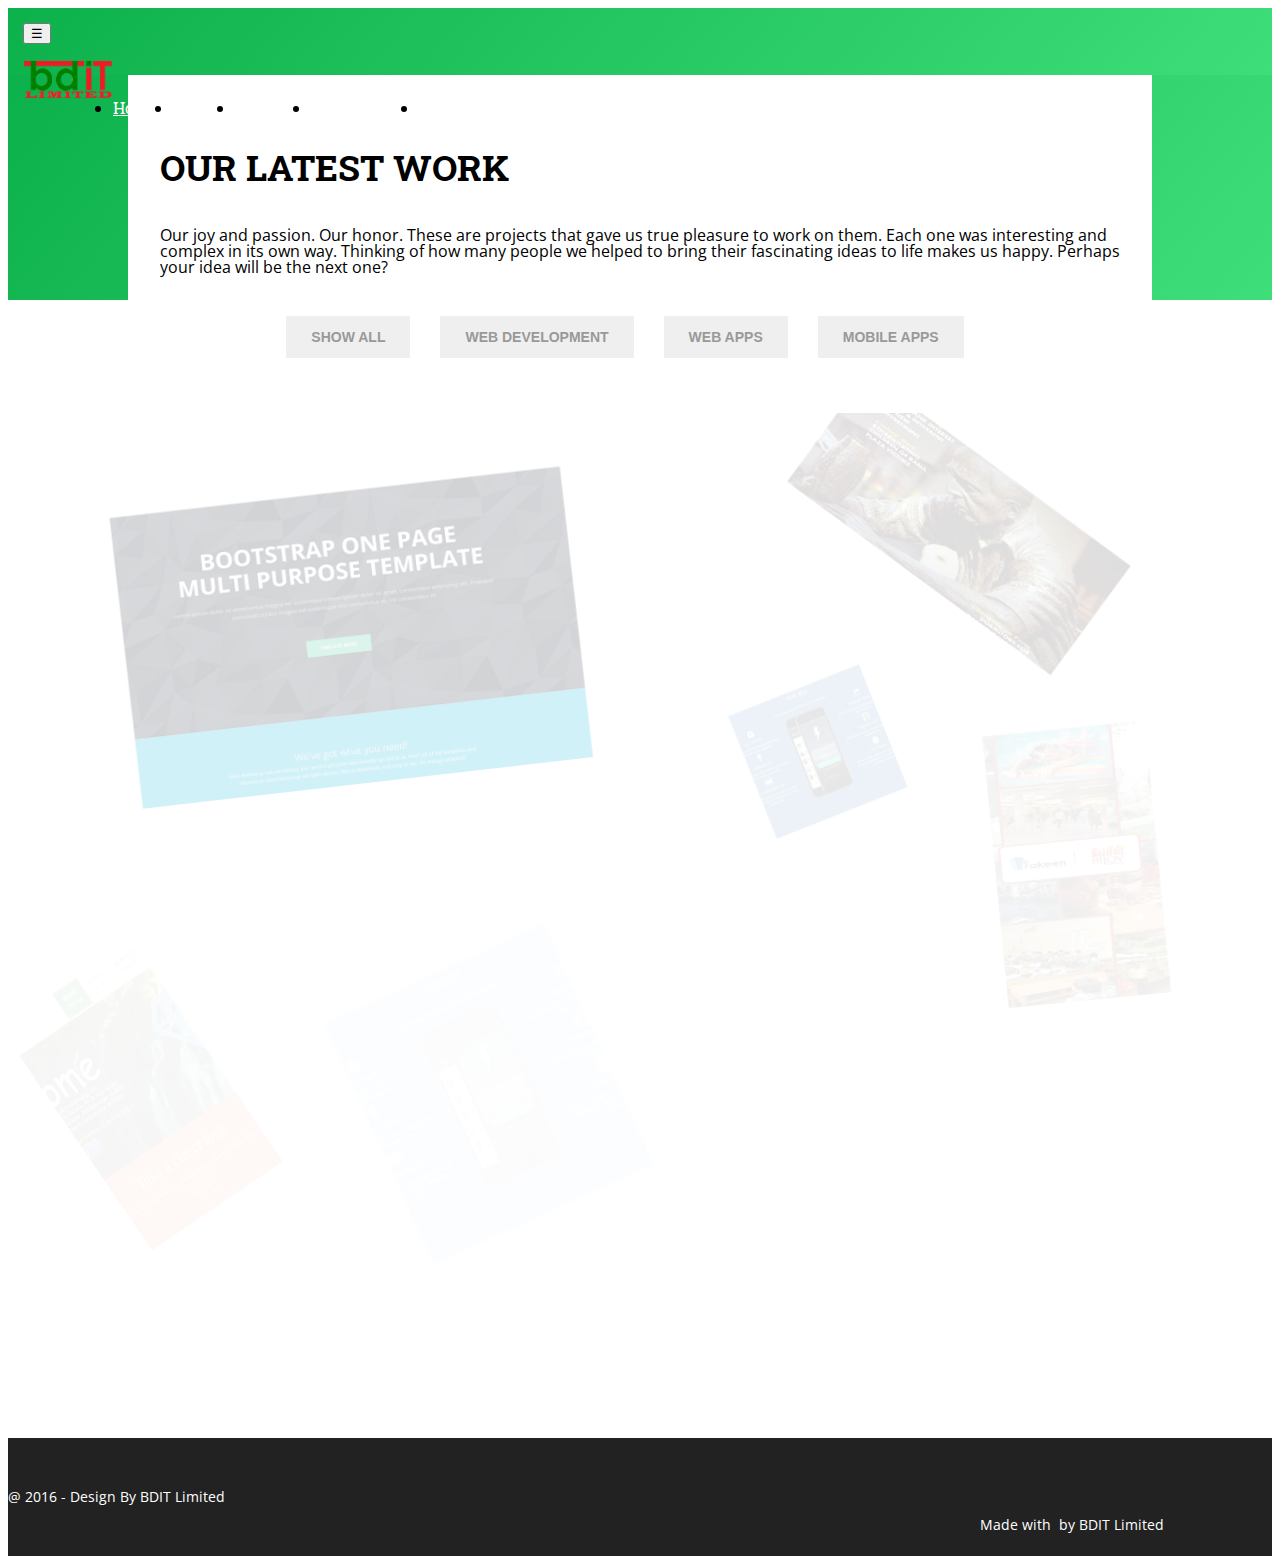
==== projects.html @ 8683158e "created project page & modified home page" ====
<!DOCTYPE html>
<!-- HTML5 Hello world by kirupa - http://www.kirupa.com/html5/getting_your_feet_wet_html5_pg1.htm -->
<html lang="en-us">

<head>
    <meta charset="utf-8">
    <meta http-equiv="X-UA-Compatible" content="IE=edge">
    <meta name="viewport" content="width=device-width, initial-scale=1">
    <meta name='keywords' content='BDIT'>
    <meta name='author' content='BDIT, bditlimited@gmail.com'>
    <meta name='designer' content='BDIT Limited'>
    <meta name='coverage' content='Worldwide'>
    <meta name='distribution' content='Global'>
      <!-- Search engines -->
    <meta name="description" content="With a passionate vision like no other agencies, BDIT is your trusted growth partner in digital  industry!">
    <!-- Google Plus -->
    <!-- Update your html tag to include the itemscope and itemtype attributes. -->
    <!-- html itemscope itemtype="http://schema.org/{CONTENT_TYPE}" -->
    <meta itemprop="name" content="BDIT">
    <meta itemprop="description" content="Bangladesh Information Technology Limited">
    <meta itemprop="image" content="img/logo.png">
    <!-- Twitter -->
    <meta name="twitter:card" content="Bangladesh Information Technology Limited">
    <meta name="twitter:site" content="@HSumrat">
    <meta name="twitter:title" content="BDIT">
    <meta name="twitter:description" content="Bangladesh Information Technology Limited">
    <meta name="twitter:creator" content="@HSumrat">
    <meta name="twitter:image:src" content="img/logo.png">
    <meta name="twitter:player" content="">
    <!-- Open Graph General (Facebook & Pinterest) -->
    <meta property="og:url" content="">
    <meta property="og:title" content="BDIT">
    <meta property="og:description" content="Bangladesh Information Technology Limited">
    <meta property="og:site_name" content="">
    <meta property="og:image" content="img/BDIT.png">
    <meta property="fb:admins" content="">
    <meta property="fb:app_id" content="599581040221539">
    <meta property="og:type" content="">
    <meta property="og:locale" content="">
    <meta property="og:audio" content="">
    <meta property="og:video" content="">
    <!-- Open Graph Article (Facebook & Pinterest) -->
    <meta property="article:author" content="">
    <meta property="article:section" content="">
    <meta property="article:tag" content="">
    <meta property="article:published_time" content="">
    <meta property="article:modified_time" content="">
    <meta property="article:expiration_time" content="">
    <link rel="apple-touch-icon" href="brand logo.png">

<title>BDIT</title>
<link rel="stylesheet" href="https://maxcdn.bootstrapcdn.com/bootstrap/4.0.0-alpha.2/css/bootstrap.min.css" integrity="sha384-y3tfxAZXuh4HwSYylfB+J125MxIs6mR5FOHamPBG064zB+AFeWH94NdvaCBm8qnd" crossorigin="anonymous">
<link href="https://maxcdn.bootstrapcdn.com/font-awesome/4.6.3/css/font-awesome.min.css" rel="stylesheet" integrity="sha384-T8Gy5hrqNKT+hzMclPo118YTQO6cYprQmhrYwIiQ/3axmI1hQomh7Ud2hPOy8SP1" crossorigin="anonymous">
<link rel="stylesheet" href="css/settings.css" type="text/css" />
<link rel="stylesheet" href="css/style.css" type="text/css" />
</head>

<body>
	<div class="body-container">
	    <nav class="navbar navbar-bdit" role="navigation" style="padding: 15px;">
          <button class="navbar-toggler hidden-sm-up" type="button" data-toggle="collapse" data-target="#collapsing-navbar">
            &#9776;
          </button>
          <div class="container collapse navbar-toggleable-xs" id="collapsing-navbar">
            <a class="navbar-brand" href="index.html"><img src="img/BDIT.png" width="90"></img></a>
            <ul class="nav navbar-nav pull-right">
              <li class="nav-item">
                <a href="index.html" class="nav-link">Home</a>
              </li>
              <li class="nav-item">
                <a href="index.html#about" class="nav-link">About</a>
              </li>
              <li class="nav-item">
                <a href="#" class="nav-link">Projects</a>
              </li>
              <li class="nav-item">
                <a href="#achivement" class="nav-link">Achivement</a>
              </li>
              <li class="nav-item">
                <a href="#contact" class="nav-link">Contact Us</a>
              </li>
            </ul>
          </div>
        </nav>
        
        <!-- Works -->
        <section id="works">
        <div class="container-fluid" style="padding: 0;">
          <div class="row">
            <div class="col-lg-12 col-md-12 col-sm-12">
              <div class="project-header">
                <div class="project-header-body">
                  <h1>OUR LATEST WORK</h1>
                  <p>Our joy and passion. Our honor. These are projects that gave us true pleasure to work on them. Each one was interesting and complex in its own way. Thinking of how many people we helped to bring their fascinating ideas to life makes us happy.
                  Perhaps your idea will be the next one?
                  </p>
                </div>
              </div>
              <div class="filter-btn">
                <button class="filter" data-category="cat-all">show all</button>
                <button class="filter" data-category="cat-one">web development</button>
                <button class="filter" data-category="cat-two">web apps</button>
                <button class="filter" data-category="cat-three">mobile apps</button>
              </div>
            </div>
          </div>
           <div class="megafolio-container">
              <div class="mega-entry cat-all cat-one" id="entry-1" data-src="img/works/singlepage.png" data-width="350" data-height="350">
                <div class="mega-hover">
 
                      <div class="mega-hovertitle">Theme<div class="mega-hoversubtitle">bootstrap theme</div></div>
           
                      <a href="#"><div class="mega-hoverlink"></div></a>
           
                     <strong> <a class="fancybox" rel="group" href="img/works/link.png"><div class="mega-hoverview"></div></a></strong>
           
                 </div>
              </div>
              <div class="mega-entry cat-all cat-two" id="entry-2" data-src="img/works/garments.jpg" data-width="350" data-height="350">
                <div class="mega-hover">
 
                      <div class="mega-hovertitle"><div class="mega-hoversubtitle"></div></div>
           
                      <a href="//www.katyperry.com/"><div class="mega-hoverlink"></div></a>
           
                     <strong> <a class="fancybox" rel="group" href="img/works/link.png"><div class="mega-hoverview"></div></a></strong>
           
                 </div>
              </div>
               
              <div class="mega-entry cat-all cat-three" id="entry-3" data-src="img/works/productlanding.png" data-width="350" data-height="350">
                <div class="mega-hover">
 
                      <div class="mega-hovertitle"><div class="mega-hoversubtitle"></div></div>
           
                      <a href="#"><div class="mega-hoverlink"></div></a>
           
                     <strong> <a class="fancybox" rel="group" href="img/works/link.png"><div class="mega-hoverview"></div></a></strong>
           
                 </div>
              </div>
               
              <div class="mega-entry cat-all cat-two" id="entry-4" data-src="img/works/rakeencity.jpg" data-width="504" data-height="800">
                <div class="mega-hover">
 
                      <div class="mega-hovertitle">Rakeen City<div class="mega-hoversubtitle"></div></div>
           
                      <a href="#"><div class="mega-hoverlink"></div></a>
           
                     <strong> <a class="fancybox" rel="group" href="img/works/link.png"><div class="mega-hoverview"></div></a></strong>
           
                 </div>
              </div>
              
              <div class="mega-entry cat-all cat-one" id="entry-5" data-src="img/works/businesssite.png" data-width="504" data-height="400">
                <div class="mega-hover">
 
                      <div class="mega-hovertitle">Theme<div class="mega-hoversubtitle">Bootstrap Theme</div></div>
           
                      <a href="#"><div class="mega-hoverlink"></div></a>
           
                     <strong> <a class="fancybox" rel="group" href="img/works/link.png"><div class="mega-hoverview"></div></a></strong>
           
                 </div>
              </div>   
              
              <div class="mega-entry cat-all cat-three" id="entry-8" data-src="img/works/productlanding.png" data-width="504" data-height="400">
                <div class="mega-hover">
 
                      <div class="mega-hovertitle">Landing Page<div class="mega-hoversubtitle">Product</div></div>
           
                      <a href="#"><div class="mega-hoverlink"></div></a>
           
                     <strong> <a class="fancybox" rel="group" href="img/works/link.png"><div class="mega-hoverview"></div></a></strong>
           
                 </div>
              </div>
           </div>
        </div>
        </section>
        
        <!-- Footer -->
        <footer>
          <div class="container">
            <div class="row">
              <div class="col-lg-6 col-md-6 col-sm-6 col-xs-12">
                <p>@ 2016 - Design By BDIT Limited</p>
              </div>
              <div class="col-lg-6 col-md-6 col-sm-6 col-xs-12">
                <p class="developer"></h5>Made with <i class="fa fa-heartbeat" aria-hidden="true"></i> by BDIT Limited</p>
              </div>
            </div>
          </div>
        </footer>
        <!-- /Footer -->
        
	</div><!-- body container -->

<script src="https://ajax.googleapis.com/ajax/libs/jquery/2.1.4/jquery.min.js"></script>
<script src="https://maxcdn.bootstrapcdn.com/bootstrap/4.0.0-alpha.2/js/bootstrap.min.js" integrity="sha384-vZ2WRJMwsjRMW/8U7i6PWi6AlO1L79snBrmgiDpgIWJ82z8eA5lenwvxbMV1PAh7" crossorigin="anonymous"></script>
<script type="text/javascript" src="js/jquery.themepunch.tools.min.js"></script>
<script type="text/javascript" src="js/jquery.themepunch.megafoliopro.min.js"></script>
<script type="text/javascript" src="js/main.js"></script>
</body>
</html>
---- css/settings.css ----
/*-----------------------------------------------------------------------------

	-	Megafolio PRO  -

Screen Stylesheet

version:   	1.0
date:      	10/10/12
author:		themepunch
email:     	info@themepunch.com
website:   	http://www.themepunch.com
-----------------------------------------------------------------------------*/


/****************************
	-	FANCY BOX TRICKS -
*****************************/
.fancybox-lock .fancybox-overlay {
    overflow-x: auto;
    overflow-y: hidden !important;
}

/************************************************
	-	BASIC CAPTIONS AND COVERS PER mega-entry	-
************************************************/

.mega-covercaption					{	padding:21px 20px;
										box-sizing:border-box;
										-moz-box-sizing:border-box;
										-webkit-box-sizing:border-box;
										width:100%;
										position:absolute;
										left:0px;
										min-height:0px;
										max-width:100%;
										max-height:100%;
										overflow:hidden;
									}

.mega-white							{	background:#fff;	}
.mega-white.mega-transparent		{	background:rgba(255,255,255,0.80)	}

.mega-black							{	background:#000;	}
.mega-black.mega-transparent		{	background:rgba(0,0,0,0.80)	}

.mega-turquoise 					{   background:#43a1a9; }
.mega-orange 						{   background:#de921a; }
.mega-green 						{   background:#9ab534; }
.mega-red 							{   background:#d74f35; }
.mega-violet 						{   background:#791869; }
.mega-blue 							{   background:#034e92; }
.mega-yellow 						{   background:#f1c40f; }


/*** THE DIRECTIONS OF CAPTIONS **/
.mega-square .mega-square-top						{	top:0px; left:0px; bottom:auto;}
.mega-square .mega-square-bottom					{	bottom:0px;	left:0px;top:auto;}
.mega-square .mega-square-left						{	top:0px; left:0px; max-width:50%; height:100%	}
.mega-square .mega-square-right					 	{	top:0px; right:0px; left:auto; width:50%; height:100%	}

.mega-portrait .mega-portrait-top					{	top:0px; left:0px; bottom:auto;}
.mega-portrait .mega-portrait-bottom				{	bottom:0px;	left:0px;top:auto;}
.mega-portrait .mega-portrait-left					{	top:0px; left:0px; width:50%; height:100%	}
.mega-portrait .mega-portrait-right					{	top:0px; right:0px; left:auto; width:50%; height:100%	}

.mega-landscape .mega-landscape-top					{	top:0px; left:0px; bottom:auto;}
.mega-landscape .mega-landscape-bottom				{	bottom:0px;	left:0px;top:auto;}
.mega-landscape .mega-landscape-left				{	top:0px; left:0px; width:50%; height:100%	}
.mega-landscape .mega-landscape-right				{	top:0px; right:0px; left:auto; width:50%; height:100%	}






.mega-title							{	 text-align: left; font-family: 'Open Sans', sans-serif;  font-size:24px; line-height: 24px; color:#fff; font-weight:400; }
.mega-date							{	 text-align: left; font-family: 'Open Sans', sans-serif;  font-size:15px; color:#666; font-weight:300; margin-top: 0px;}
.mega-covercaption p				{	 text-align: left; font-family: 'Open Sans', sans-serif;  font-size:13px; color:#555; font-weight:400; margin-top:12px; }
.mega-covercaption a 				{	 color: #fff; text-decoration: none; border-bottom: 1px dotted #fff; }
.mega-covercaption a:hover			{	 text-decoration: none; border-bottom: 0; }

.mega-withsocialbar.mega-covercaption { margin-bottom: 16px; }

.mega-smallcaptions .mega-title		{
									font-size:18px; font-weight:700; text-transform: uppercase;
									}
.mega-smallcaptions .mega-date		{
									font-size:12px; font-weight:400; text-transform: uppercase; color:#888;
									}


.mega-white .mega-title				{	color:#000;}
.mega-white .mega-date				{	color:#666;}
.mega-white p						{	color:#555;}
.mega-white.mega-covercaption a 		{	 color: #555; text-decoration: none; border-bottom: 1px dotted #555; }
.mega-white.mega-covercaption a:hover			{	 text-decoration: none; border-bottom: 0; }

.mega-black .mega-title				{	color:#fff;}
.mega-black .mega-date				{	color:#fff;}
.mega-black p						{	color:#fff;}

.mega-turquoise .mega-title,
.mega-turquoise .mega-date,
.mega-turquoise p {	color:#fff;}

.mega-orange .mega-title,
.mega-orange .mega-date,
.mega-orange p {	color:#fff;}

.mega-green .mega-title,
.mega-green .mega-date,
.mega-green p {	color:#fff;}

.mega-red .mega-title,
.mega-red .mega-date,
.mega-red p {	color:#fff;}

.mega-violet .mega-title,
.mega-violet .mega-date,
.mega-violet p {	color:#fff;}

.mega-blue .mega-title,
.mega-blue .mega-date,
.mega-blue p {	color:#fff;}


.fatcaption-top
										{ position: absolute; top: 0; width: 100%; text-align:center; padding: 15px 0px; font-size:14px; line-height:20px; font-weight: 700; color:#fff; margin-top:0px; background:rgb(0,0,0); background: rgba(0,0,0,0.8);
										}
	.fatcaption-bottom
										{ position: absolute; bottom: 0; width: 100%; text-align:center; padding: 15px 0px; font-size:14px; line-height:20px; font-weight: 700; color:#fff; margin-top:0px; background:rgb(0,0,0); background: rgba(0,0,0,0.8);
										}
	.gallerycaption-bottom
										{ position: absolute; bottom: 0; width: 100%; text-align:center; padding: 15px 0px; font-size:17px; line-height:20px; font-weight: 700; color:#fff; margin-top:0px; background:rgb(0,0,0);  background: rgba(0,0,0,0.8);
										}
	.gallerysubline                  			{ width: 100%; text-align:center; font-size:13px; line-height:20px; font-weight: 400; color:#ccc; margin-top:2px;
										}


/** SET THE CAPTION SETTIGS UNDER LOWSIZE ENTRIES  **/

.mega-lowsize .mega-covercaption p		{	display:none;}

.mega-lowsize .mega-title			{	font-size:18px;}

.mega-lowsize .mega-date			{	font-size:13px;}


/********************************
	-	CAPTION NORMAL LINKS
*********************************/
.mega-coverbuttons		{	  max-width:68px;max-height:34px;position:absolute;
							  -ms-filter: "progid:DXImageTransform.Microsoft.Alpha(Opacity=0)";
							  filter: alpha(opacity=0);
							  -moz-opacity: 0.0;
							  -khtml-opacity: 0.0;
							  opacity: 0.0;
							  -webkit-transition: all 0.2s ease-out;
							  -moz-transition: all 0.2s ease-out;
							  -o-transition: all 0.2s ease-out;
							  -ms-transition: all 0.2s ease-out;
							  left:0px !important;top:0px !important;bottom:auto !important
						}
.mega-entry-innerwrap:hover .mega-coverbuttons	{	  -ms-filter: "progid:DXImageTransform.Microsoft.Alpha(Opacity=100)";
													  filter: alpha(opacity=100);
													  -moz-opacity: 1;
													  -khtml-opacity: 1;
													  opacity: 1;
												}


.mega-link				{	background-image:url(../assets/link_clean.png); background-repeat: no-repeat; background-position: center center; width:34px;height:34px;float:left;
							  -ms-filter: "progid:DXImageTransform.Microsoft.Alpha(Opacity=50)";
							  filter: alpha(opacity=50);
							  -moz-opacity: 0.5;
							  -khtml-opacity: 0.5;
							  opacity: 0.5;
							  cursor: pointer;

}
.mega-view				{	background-image:url(../assets/zoom_clean.png); background-repeat: no-repeat; background-position: center center; width:34px;height:34px;float:left;
						  -ms-filter: "progid:DXImageTransform.Microsoft.Alpha(Opacity=50)";
						  filter: alpha(opacity=50);
						  -moz-opacity: 0.5;
						  -khtml-opacity: 0.5;
						  opacity: 0.5;
							  cursor: pointer;
}

.mega-link:hover,
.mega-view:hover		{	  -ms-filter: "progid:DXImageTransform.Microsoft.Alpha(Opacity=100)";
							  filter: alpha(opacity=100);
							  -moz-opacity: 1;
							  -khtml-opacity: 1;
							  opacity: 1;
						}

/*********************************************
	-	SOCIAL BAR AT THE BOTTOM PER mega-entry	-
***********************************************/

.mega-square .mega-square-bottom.mega-withsocialbar,
.mega-portrait .mega-portrait-bottom.mega-withsocialbar,
.mega-landscape .mega-landscape-bottom.mega-withsocialbar					{	padding-bottom:25px;}

.mega-socialbar						{	position:absolute;

										height:16px;
										z-index:10;
										bottom:0px;
										margin-left:0px;
										margin-right:0px;
										left:0px;
										right:0px;
										box-sizing:content-box;
										-moz-box-sizing:content-box;
										-webkit-box-sizing:content-box;
										background:url(../assets/socialbar-bg.png) repeat-x;
										border-top:0; border-bottom:0;
										border-radius:0;
										-moz-border-radius:0;
										-webkit-border-radius:0;
										padding:2px 10px;
										overflow:hidden;
									}


.mega-socialbar span				{	 text-align:left; font-family: 'Open Sans', sans-serif;  font-size:11px; color:#777; font-weight:400;line-height:16px; text-shadow:0px 1px 0px #fff;}

.mega-soc							{	cursor:pointer; background-position:left 2px !important; min-width:16px;height:18px; margin-top:-2px;}
.mega-soc:hover						{	background-position:left -14px !important; }

.mega-soc span						{	margin-left:20px;margin-right:20px;}
.mega-facebook						{	background:url(../icons/facebook.png) no-repeat;}
.mega-comments						{	background:url(../icons/comments.png) no-repeat;}
.mega-twitter						{	background:url(../icons/twitter.png) no-repeat;}
.mega-more							{	background:url(../icons/more.png) no-repeat;}
.mega-like							{	background:url(../icons/like.png) no-repeat;}

.mega-leftfloat						{	float:left;margin-right:5px;}
.mega-rightfloat					{	float:right;}

.ie8 .mega-socialbar .mega-rightfloat,
.ie9 .mega-socialbar .mega-rightfloat	{	margin-right:25px;}





/****************************************************

	-	BASIC SETTINGS FOR GALLERY GRIDS	-

******************************************************/


	.mega-entry .mega-entry-innerwrap			{	border:5px solid #fff; }
	.noborder .mega-entry .mega-entry-innerwrap	{	border:0px solid #fff;}
	.noborder .mega-entry .mega-entry-innerwrap	{	border:0px solid #fff;}

	.light-bg-entries .mega-entry .mega-entry-innerwrap	{	background-color:#ccc !important;}
	.dark-bg-entries .mega-entry .mega-entry-innerwrap	{	background-color:rgb(0,0,0) !important; background-color:rgba(0,0,0,0.3) !important;}


	.mega-entry								{

											-moz-box-sizing: border-box; box-sizing: border-box; -webkit-box-sizing: border-box;
											position:absolute;

											z-index:2;
											}





	.mega-entry .mega-entry-innerwrap				{	width:100%;height:100%;position:relative;overflow:visible;z-index:2;
											-moz-box-sizing: border-box; box-sizing: border-box; -webkit-box-sizing: border-box;
											border-radius:4px; -moz-border-radius:4px; -webkit-border-radius:4px;



										}

	.ie8 .mega-entry,
	.ie8 .mega-entry .mega-entry-innerwrap,
	.ie9 .mega-entry,
	.ie9 .mega-entry .mega-entry-innerwrap	{	overflow:hidden;}

	.mega-entry-innerwrap.pagetop			{	-webkit-transform-origin: 50% 0% 0;
											-moz-transform-origin: 50% 0% 0;
											transform-origin: 50% 0% 0;
										}

	.mega-entry-innerwrap.pagebottom			{	-webkit-transform-origin: 50% 100% 0;
											-moz-transform-origin: 50% 100% 0;
											transform-origin: 50% 100% 0;
										}

	.mega-entry-innerwrap.pagemiddle			{	-webkit-transform-origin: 50% 50% 0;
											-moz-transform-origin: 50% 50% 0;
											transform-origin: 50% 50% 0;
										}

	.megafolio-container.norounded .mega-entry .mega-entry-innerwrap {
										border-radius:0px; -moz-border-radius:0px; -webkit-border-radius:0px;
										}
	.megafolio-container-splash.norounded .mega-entry .mega-entry-innerwrap {
										border-radius:0px; -moz-border-radius:0px; -webkit-border-radius:0px;
										}




	.mega-lightbox, .oldmegalightbox	{	position:absolute;  overflow:hidden;box-shadow: 0px 0px 10px 5px rgba(0,0,0,0.6);border:1px solid #333;
											z-index:1000; padding:100px;  background: url(../assets/grain.png) repeat; background-color:rgba(20,20,20,0.9); margin-left:-100px; margin-top:-100px;}

	.mega-lightbox .mediaholder,
	.oldmegalightbox .mediaholder		{	border:2px solid #fff; position: relative; width:100%; height:100%;box-shadow: 0px 0px 3px 1px rgba(40,40,40,0.6);}



	/** IE HACKS **/

	.ieimg	{	position:absolute; width:100%; top:0px; left:0px;z-index:0;}

	.mega-mega-entry-added					{	visibility: hidden; }
	.mega-mega-entry-added .mega-socialbar,
	.mega-mega-entry-added .mega-covercaption	{	visibility: hidden}



/*********************************************************

     -    MEGA PORTFOLIO HOVER EFFECTS     -

**********************************************************/

	/****************************
		-	BASIC SETTINGS -
    *****************************/
	.mega-hover							{	width:100%;height:100%;position:absolute; background: url(../assets/grain.png) repeat; background-color:rgba(0,0,0,0.8);
											border-radius:4px; -moz-border-radius:4px; -webkit-border-radius:4px;
											-webkit-transition: all 0.2s ease-out;
											-moz-transition: all 0.2s ease-out;
											-o-transition: all 0.2s ease-out;
											-ms-transition: all 0.2s ease-out;
											-ms-filter: "progid:DXImageTransform.Microsoft.Alpha(Opacity=0)";
											 filter: alpha(opacity=0);
											-moz-opacity: 0;
											-khtml-opacity: 0;
											opacity: 0;
										}

	.norounded .mega-hover				{	border-radius:0px; -moz-border-radius:0px; -webkit-border-radius:0px;}


	.mega-divider						{
												position:absolute;top:50%; width:80%; left:10%; border-bottom:1px dashed #7b7c7e;border-top:1px dashed #111;
											}


	.mega-hovertitle,
	.mega-hoverlink,
	.mega-hoverview
										{	-webkit-transition: all 0.2s ease-out;
											-moz-transition: all 0.2s ease-out;
											-o-transition: all 0.2s ease-out;
											-ms-transition: all 0.2s ease-out;
											transition-delay: 0.2s;
											-moz-transition-delay: 0.2s; /* Firefox 4 */
											-webkit-transition-delay: 0.2s; /* Safari and Chrome */
											-o-transition-delay: 0.2s; /* Opera */

										}

	.mega-hovertitle					{	position:absolute;
											color:#fff;
											font-family: 'Open Sans', sans-serif;

											font-size:14px;
											font-weight:700;
											text-align:center;
											width:60%;
											padding:0px 0px 15px;
											left:20%;
											bottom:40%;
											-ms-filter: "progid:DXImageTransform.Microsoft.Alpha(Opacity=0)";
											 filter: alpha(opacity=0);
											-moz-opacity: 0;
											-khtml-opacity: 0;
											opacity: 0;
										}
	.mega-hovertitle .mega-hoversubtitle			{	color:#aaa; font-size:12px; line-height:13px; font-weight: 400; margin-top: 5px;}


	.mega-hoverlink						{	right:50%; margin-right:33px; background:url(../assets/link.png) no-repeat center;
											-webkit-transform: translateZ(10);
											-webkit-backface-visibility: hidden;
											-webkit-perspective: 1000;

										}

	.mega-hoverview						{	left:50%; margin-left:33px; background:url(../assets/lupe.png) no-repeat center;
											-webkit-transform: translateZ(10);
											-webkit-backface-visibility: hidden;
											-webkit-perspective: 1000;

										}

	.mega-hoverlink,
	.mega-hoverview						{	width:33px; height:33px; position:absolute;

											top:50%;
											text-align:center;
											margin-top:0px;
											cursor:pointer;
											-ms-filter: "progid:DXImageTransform.Microsoft.Alpha(Opacity=0)";
											 filter: alpha(opacity=0);
											-moz-opacity: 0;
											-khtml-opacity: 0;
											opacity: 0;


										}
	.mega-hover.alone .mega-hoverview 	{
											margin-left:-16px; margin-top: -20px;
										}
	.mega-hover.alone .mega-hoverlink 	{
										margin-right:-16px; margin-top: -20px;
									}







	/********************************
		-	 THE HOVER EFFECT -
	**********************************/

	.mega-hover:hover					{	-ms-filter: "progid:DXImageTransform.Microsoft.Alpha(Opacity=100)";
											 filter: alpha(opacity=100);
											-moz-opacity: 1;
											-khtml-opacity: 1;
											opacity: 1;
											transition-delay: 0.1s;
											-moz-transition-delay: 0.1s; /* Firefox 4 */
											-webkit-transition-delay: 0.1s; /* Safari and Chrome */
											-o-transition-delay: 0.1s; /* Opera */

										}


    .mega-hover:hover .mega-hovertitle	{	bottom:50%; transition-delay: 0.1s;
											-moz-transition-delay: 0.1s; /* Firefox 4 */
											-webkit-transition-delay: 0.1s; /* Safari and Chrome */
											-o-transition-delay: 0.1s; /* Opera */}

	.mega-hover:hover .mega-hovertitle,
	.mega-hover:hover .mega-hoverlink,
	.mega-hover:hover .mega-hoverview	{	transform:rotate(0deg);

											-ms-filter: "progid:DXImageTransform.Microsoft.Alpha(Opacity=100)";
											 filter: alpha(opacity=100);
											-moz-opacity: 1;
											-khtml-opacity: 1;
											opacity: 1;



										}

	.mega-hover:hover .mega-hoverlink	{	right:50%; margin-right:5px;transition-delay: 0.1s;
											-moz-transition-delay: 0.1s; /* Firefox 4 */
											-webkit-transition-delay: 0.1s; /* Safari and Chrome */
											-o-transition-delay: 0.1s; /* Opera */}
	.mega-hover:hover .mega-hoverview	{	left:50%;  margin-left:5px;transition-delay: 0.1s;
											-moz-transition-delay: 0.1s; /* Firefox 4 */
											-webkit-transition-delay: 0.1s; /* Safari and Chrome */
											-o-transition-delay: 0.1s; /* Opera */}
	.mega-hover.alone:hover .mega-hoverview 	{
											margin-left:-16px;
											margin-top: 0px;
										}
	.mega-hover.notitle.alone:hover .mega-hoverview 	{
		margin-left:-16px;
		margin-top: -16px;
	}
	.mega-hover.notitle.alone:hover .mega-hoverlink 	{
		margin-right:-16px;
		margin-top: -16px;
	}

	.mega-hover:hover .mega-hoverlink:hover,
	.mega-hover:hover .mega-hoverview:hover
										{	-ms-filter: "progid:DXImageTransform.Microsoft.Alpha(Opacity=60)";
											 filter: alpha(opacity=60);
											-moz-opacity: 0.6;
											-khtml-opacity: 0.6;
											opacity: 0.6;


										}
	.mega-hover.notitle .mega-hoverlink,
	.mega-hover.notitle .mega-hoverview	{ margin-top: -16px; }




/******************************
	-	THE FILTERS	-
********************************/
.clear					{	clear:both;}
.filter_padder			{	padding:0px 30px;  margin:40px auto 30px; box-sizing:border-box;
							-moz-box-sizing:border-box;
							-webkit-box-sizing:border-box;
							width:100%;
						}

.filter_wrapper			{	background:url(../assets/tiles/topgradient.png) repeat-x;
							background-color:#040404;
							border-radius:20px; -moz-border-radius:20px; -webkit-border-radius:20px;
							padding:0px 35px;
							position:relative;
							min-height:40px;
							margin:auto;
						}
.ie9 .filter_wrapper	{	max-width:650px;}


.filter_wrapper.floated	{	float:left;margin-right:50px;}


.filter_list_wrapper	{	width:150px;
							position:relative;
							margin:auto;

						}

.filter								{	line-height:40px;margin-right:30px; font-size:14px; color:#999; float:left; font-weight:700; cursor:pointer}
.filter:hover, .filter.selected		{	color:#fff;}
.filter.last-child					{	margin-right:0px !important;}



.filter_list_button					{	background: url(../assets/tiles/list.png) no-repeat 15px center, url(../assets/tiles/topgradient.png);
										background-color:#040404;
										border-radius:20px 20px 20px 20px; -moz-border-radius:20px 20px 20px 20px; -webkit-border-radius:20px 20px 20px 20px;
										padding:0px 30px 0px 60px;position:relative;  min-height:40px; margin:auto; width:100%;
										z-index:1;
									}

ul.filter_list 						{	background:#040404;
										padding:0px 45px 0px 45px;
										position:absolute;z-index:0;width:100%;top:15px;
										border-radius:0px 0px 20px 20px; -moz-border-radius:0px 0px 20px 20px; -webkit-border-radius:0px 0px 20px 20px;
										display:none;
										list-style: none;
									}


li.filter							{	list-style:none;max-width:156px;background:#040404;line-height:30px; font-size:14px; color:#999;  font-weight:700; cursor:pointer; float:none; margin-right:0px !important;}
.current-filter						{	max-width:156px;line-height:40px; font-size:14px; color:#999;  font-weight:700; cursor:pointer; float:none; margin-right:0px !important;}

.filter_wrapper_list li.filter:hover,
.current-filter,
.filter_wrapper_list li.filter.selected	{	color:#fff;}


	@media only screen and (max-width: 961px) {

			.filter_wrapper.floated	{	margin:auto; float:none;}
			.filter_list_wrapper {
										width:216px;
										float:none;
										clear: both;
										margin-top: 30px;
										}

	}

	@media only screen and (max-width: 420px) {
		.filter	{	float:none; text-align:center;margin-right:0px;line-height:30px;}
	}


/***********************************************************
	-  EXAMPLES FOR COLORED BG OF ENTRIES in Example 10 -
************************************************************/

.mega-entry.mega-bg-1 .mega-entry-innerwrap {	background-color:#f32390 !important;}
.mega-entry.mega-bg-2 .mega-entry-innerwrap {	background-color:#d69b12 !important;}
.mega-entry.mega-bg-3 .mega-entry-innerwrap {	background-color:#7bce8b !important;}
---- css/style.css ----
/*=========== Fonts ==============*/
@import 'https://fonts.googleapis.com/css?family=Roboto+Slab';
@import 'https://fonts.googleapis.com/css?family=Lato';
@import 'https://fonts.googleapis.com/css?family=Open+Sans';

/* =========== Global ============ */
body {
    background-color: #fff;
    color: #000;
}
i {
    display: block;
  	line-height: 1;
  	text-align: center;
}
i:hover {
    color: #43A906;
}

.body-container {
    max-width: 1920px;
}
.container {
    max-width: 1156px;
}

/*========== Top Bar ===========*/
#top-bar {
    background-image: linear-gradient(130deg,#0db14b,#3ede7a);
    border-bottom: 1px solid #F2F2F2;
    padding-top: 5px;
    padding-bottom: 5px;
}

.address ul {
    list-style: none;
    display: inline-flex;
    margin: 0;
    padding-top: 5px;
    padding-left: 0;
}

.address ul li {
    font-size: 0.9rem !important;
    font-size: medium;
    font-weight: 700;
    color: #fff;
}

.social {
    float: right;
}
.social ul {
    list-style: none;
    display: inline-flex;
    margin-bottom: 0px;
}

.social ul li {
    padding-left: 25px;
}


/*========= Navbar =========*/
.navbar {
    padding: 0;
    border-radius: 0;
    background-image: linear-gradient(130deg,#0db14b,#3ede7a);
}
.navbar-bdit a {
  color: #fff;
}
.navbar-brand {
  float: none;
}
.navbar-nav .nav-item {
  font-family: 'Roboto Slab', serif;
  padding-top: 3.3%;
}
.navbar-light .navbar-nav .nav-link {
    color: #000;
}
.navbar-light .navbar-nav .nav-link:focus, .navbar-light .navbar-nav .nav-link:hover {
    color: #43a906;
}

/*========== Home Page Slider ===========*/
.carousel {
  position: static;
  background: linear-gradient(130deg,#0db14b,#3ede7a);
}

.carousel-inner > .carousel-item > img {
    width: 100%;
    height: 787px;
    opacity: 0.2;
    filter: alpha(opacity=20); /* For IE8 and earlier */
}
.carousel-control.left {
    background-image: none;
}
.carousel-control.right {
    background-image: none;
}
/* Carousel Header Styles */
.header-text {
    position: absolute;
    top: 20%;
    width: 100%;
    color: #fff;
    text-transform: uppercase;
}

.header-text h3 {
    font-size: 45px;
    font-family: 'Open Sans', sans-serif;
    padding: 0 !important;
    margin: 0;
    font-weight: 400;
    background: rgb(255,130,130);
    background: -moz-linear-gradient(left,  rgba(255,130,130,1) 0%, rgba(225,120,237,1) 100%);
    background: -webkit-linear-gradient(left,  rgba(255,130,130,1) 0%,rgba(225,120,237,1) 100%);
    background: linear-gradient(to right,  rgba(255,130,130,1) 0%,rgba(225,120,237,1) 100%);
    filter: progid:DXImageTransform.Microsoft.gradient( startColorstr='#ff8282', endColorstr='#e178ed',GradientType=1 );
  
  -webkit-background-clip: text;
  -webkit-text-fill-color: transparent;
}
.header-text p {
    -webkit-background-clip: text;
  -webkit-text-fill-color: transparent;
  background-image: -webkit-radial-gradient(110% 50% circle, #bb0204 0%,#050021 100%,#fffcfc);
    background-image: radial-gradient(circle at 110% 50%, #bb0204 0%,#050021 100%,#fffcfc);
  text-decoration: underline;
  animation-name: pan-gradient;
  animation-iteration-count: infinite;
  animation-duration: 5s;
}
@-webkit-keyframes pan-gradient {
  0% {
    background-position: 0 0;
  }
  25% {
    background-position: -500px -500px;
  }
  50% {
    background-position: -500px 500px;
  }
  100% {
    background-position: 0 0;
  }
}
h1.superShadow {
    font-size: 70px;
    position: relative;
    padding: 0;
    color: #fff;
  background: -webkit-linear-gradient(330deg, #23966c 0%, #faaa54 25%, #e23b4a 50%, #db0768 75%, #360670 100%);
  -webkit-background-clip: text;
  -webkit-text-fill-color: transparent;
}

/* Animate Background Image */

@-webkit-keyframes aitf {
	0% { background-position: 0% 50%; }
	100% { background-position: 100% 50%; }
}

.header-text h3 {
	padding: 15px;
}

.btn-slider {
    font-family: 'Lato', sans-serif;
    font-size: 18px;
    line-height: 2.5;
    color: #fff;
    background-color: transparent;
    border: 2px solid #fff;
    margin-right: 15px;
    min-width: 170px;
    padding-left: 15px;
    padding-right: 15px;
    border-radius: 0;
    background: transparent linear-gradient(to top left, rgba(249,208,129,.2) 0%, rgba(227,2,62,.2) 40%, rgba(49,128,135,.2) 100%);
	border: 5px solid transparent;
	border-image: linear-gradient(to top left, rgba(249,208,129,1) 0%, rgba(227,2,62,1) 40%, rgba(49,128,135,1) 100%);
	border-image-slice: 1;
  transition: transform .25s;
  
  letter-spacing: .2rem;
  font-weight: 600;
  text-align: center;
  text-decoration: none;
  text-transform: uppercase;
}

.btn-slider:hover {
    color: #fff;
    border: 0;
    background: linear-gradient(45deg, rgba(59,173,227,1) 0%, rgba(87,111,230,1) 25%, rgba(152,68,183,1) 51%, rgba(255,53,127,1) 100%);
}

/*============ About ===========*/
#about {
    background-color: #ffffff;
    color: #222;
    padding-top: 116px;
    padding-bottom: 116px;
}
#about h1 {
    font-family: 'Myriad Pro', serif;
    font-size: 36px;
    line-height: 2;
    text-transform: uppercase;
}
#about p {
    font-family: 'Myriad Pro', serif;
    font-size: 16px;
    line-height: 1;
}
#about .desc h3 {
    font-family: 'Roboto Slab', serif;
    font-size: 18px;
    font-weight: bold;
    text-transform: uppercase;
    margin-top: 15px;
}
#about .desc p {
    font-family: 'Open Sans', sans-serif;
    font-size: 14px;
    line-height: 2;
    font-weight: normal;
}
#about .desc .fa {
    color: #afafaf;
    border: 1.5px solid #afafaf;
    font-size: 50px;
    border-radius: 50%;
    padding: 35px;
    margin-bottom: 25px;
}
i.fa.fa-tencent-weibo {
    padding-left: 47px !important;
    padding-right: 40px !important;
}
i.fa.fa-tint {
    padding-left: 45px !important;
    padding-right: 45px !important;
        transform: rotate(180deg);
}
i.fa.fa-pagelines {
    padding-left: 40px !important;
    padding-right: 40px !important;
}
#about .desc .fa:hover {
    background-color: #43a906;
    color: #fff;
}
#about .desc .fa:hover + h3{
    color: #43a906;
}

/*=========== work together ============*/
#work-together {
    font-family: 'Open Sans', sans-serif;
    background-color: #EDDD3E;
    color: #fff;
    padding-top: 102px;
    padding-bottom: 102px;
}
#work-together h1 {
    font-size: 45px;
    line-height: 1;
    font-weight: bold;
    text-transform: uppercase;
    padding-left: 25px;
    padding-top: 2rem;
}
#work-together h1 span {
    color: #43a906;
}
#work-together p {
    font-size: 14px;
    line-height: 1.5;
}
#work-together a:hover {
    color: inherit;
}

/*========== Works ===========*/
#works {
    padding-bottom: 116px;
}
#works .project-header {
  background-image: linear-gradient(130deg,#0db14b,#3ede7a);
}
#works .project-header .project-header-body {
  background-color: #fff;
  margin: 0 calc(50% - 512px + 0rem);
  padding: 2rem 2rem 0;
}
#works h1 {
    font-family: 'Roboto Slab', serif;
    font-size: 36px;
    line-height: 2;
}
#works p {
    font-family: 'Open Sans', sans-serif;
    font-size: 16px;
    line-height: 1;
    padding-bottom: 25px;
}
/*.container{
    max-width: 1240px;
   min-width:240px;
   width:auto;
   margin:auto;
   padding:0px 30px;
   -moz-box-sizing: border-box;
   box-sizing: border-box;
   -webkit-box-sizing: border-box;
   overflow: hidden;
}*/
.filter-btn {
    display: table;
    margin: 0 auto;
}
#works button {
    border: 0;
    margin-bottom: 55px;
}
#works button:hover {
    background-color: #43a906;
}
.filter {
    font-size: 14px;
    color: #999;
    text-transform: uppercase;
    float: left;
    padding-left: 25px;
    padding-right: 25px;
}
.megafolio-container{  
    width:100%; 
    position:relative;
    padding:0px 30px;
    overflow: hidden;
    -moz-box-sizing: border-box;
    box-sizing: border-box;
    -webkit-box-sizing: border-box;
}

/*========== Achivement ===========*/
#achivement {
    background-image: url(../img/achivment.jpg);
    color: #fff;
    padding-top: 100px;
    padding-bottom: 113px;
}
#achivement h1 {
    font-family: 'Roboto Slab', serif;
    text-transform: uppercase;
    color: aquamarine;
    font-weight: 600;
    line-height: 2;
}
#achivement p {
     font-family: 'Open Sans', sans-serif;
     font-size: 16px;
     line-height: 1;
     padding-bottom: 25px;
}
#achivement .achived h3 {
    font-family: 'Roboto Slab', serif;
    font-size: 4em;
    color: #AA9D39;
}
#achivement .achived hr {
    background-color: #fff;
    width: 55px;
    height: 1px;
}
#achivement .achived p {
    font-family: 'Roboto Slab', serif;
    font-size: 15px;
    text-transform: uppercase;
}
#achivement .achived i {
    color: #43a906;
    font-size: 50px;
    padding-bottom: 25px;
}

/*=========== Event ===========*/
#event {
    background-color: #fff;
    padding-top: 113px;
    padding-bottom: 114px;
}
#event center h1 {
     font-family: 'Roboto Slab', serif;
     text-transform: uppercase;
     font-size: 36px;
     line-height: 2;
}
#event center p {
     font-family: 'Open Sans', sans-serif;
     font-size: 16px;
     line-height: 1;
     padding-bottom: 25px;
}

#event .news1 {
  float: right;
	width: 50%;
	padding: 0.9em;
	position: relative;
	top: 0;
	left: 0;
	background-color: #eff0f2;
	text-align: center;
}
#event .btn-event {
    font-family: 'Open Sans', sans-serif;
    font-size: 14px;
    line-height: 2;
    color: #fff;
    background-color: #000;
    border: 0;
    min-width: 150px;
    padding-left: 10px;
    padding-right: 10px;
    border-radius: 0;
    text-transform: uppercase;
}
#event .btn-event:hover {
    background-color: #43a906;
}
#event .news1 h1 {
    font-family: 'Roboto Slab', serif;
    font-size: 18px;
    line-height: 1;
}
#event .news1 h6 {
    font-family: 'Roboto Slab', serif;
    font-size: 14px;
    line-height: 1;
}
#event .news1 p {
    font-family: 'Open Sans', sans-serif;
    font-size: 14px;
    line-height: 1;
}
#event .news1-img {
    float: left;
	height: 100%;
	width: 50%;
	background-size: cover;
	background-repeat: no-repeat;
	background-position: 50% 50%;
}

#event .news2 h1 {
    font-family: 'Roboto Slab', serif;
    font-size: 18px;
    line-height: 1;
}
#event .news2 h6 {
    font-family: 'Roboto Slab', serif;
    font-size: 14px;
    line-height: 1;
}
#event .news2 p {
    font-family: 'Open Sans', sans-serif;
    font-size: 14px;
    line-height: 1;
}
#event .news2 {
	float: left;
	height: 100%;
	width: 50%;
	background-color: #eff0f2;
	padding: 0.9em;
	text-align: center;
}
#event .news2-img {
	float: right;
	width: 50%;
	position: relative;
	top: 0;
	left: 0;
	background-size: cover;
	background-repeat: no-repeat;
	background-position: 50% 50%;
}
#event .media-body h4 {
    font-family: 'Roboto Slab', serif;
    font-size: 14px;
    font-weight: bold;
    padding-bottom: 3px;
}
#event .media-body {
    font-family: 'Open Sans', sans-serif;
    font-size: 13px;
}

/*=========== Testimonial ===========*/
#testimonial {
    background-color: #101410;
    padding-top: 100px;
    padding-bottom: 100px;
    position: relative;
}
#testimonial center h1 {
     font-family: 'Roboto Slab', serif;
     color: #fff;
     text-transform: uppercase;
     font-size: 36px;
     line-height: 2;
}
#testimonial center p {
     font-family: 'Open Sans', sans-serif;
     color: #fff;
     font-size: 16px;
     line-height: 1;
     padding-bottom: 25px;
}
.testimonial-item {
    margin-top: 60px;
}
#testimonial .designation p {
    background-color: #101410;
    padding-top: 50px;
    padding-bottom: 20px;
    text-align: center;
}
span {
    color: #43a906;
    display: block;
    white-space: nowrap;
}
#carousel-testimonial .carousel-indicators {
    position: absolute;
    left: 50%;
    bottom: 10%;
    z-index: 15;
    width: 60%;
    padding-left: 0;
    margin-left: -30%;
    text-align: center;
    list-style: none;
}
/* If you wanna customize indicatores
#carousel-testimonial .carousel-indicators li{
    text-indent: 0;
      margin: 0 2px;
      width: 30px;
      height: 30px;
      border: none;
      border-radius: 100%;
      line-height: 30px;
      color: #fff;
      background-color: #999;
      transition: all 0.25s ease;
}*/
#testimonial .avatar {
  height: 150px;
  width: 150px;
  position: relative;
  margin: auto;
  top: -60px;
}
#testimonial .avatar img {
  position: absolute;
  left: 0;
  top: 0;
  border-radius: 100px;
}
#testimonial .testimonial-item .statement {
  display: flex;
  font-size: 16px;
  line-height: 26px;
  color: #666;
  margin-top: -50px;
  padding-right: 20px;
  padding-left: 20px;
  padding-bottom: 30px;
}
#testimonial .testimonial-item p i.fa-quote-left {
    color: #000;
    font-size: 30px;
    position: relative;
    padding-right: 10px;
    padding-left: 5px;
}
.testimonial-item {
    background-color: #fff;
    color: #fff;
}

/*========= Blog =========*/
#blog {
    padding-top: 100px;
    padding-bottom: 100px;
}
#blog center h1 {
     font-family: 'Roboto Slab', serif;
     color: #000;
     text-transform: uppercase;
     font-size: 36px;
     line-height: 2;
}
#blog center p {
     font-family: 'Open Sans', sans-serif;
     color: #666;
     font-size: 16px;
     line-height: 1;
     padding-bottom: 25px;
}
#blog .card {
    border-radius: 0;
}
#blog .card img {
    width: 100%;
    height: 225px;
    border-radius: 0;
}
#blog .card-block {
    text-align: left;
}
#blog .card-block ul{
    list-style: none;
    padding-left: 0;
}
#blog .card-block ul li {
    color: #666;
    font-size: 14px;
    display: inline-block;
}
#blog .card-block ul li:last-child {
    float: right;
}
#blog .card-block a {
    color: #222;
    font-size: 14px;
    text-transform: uppercase;
    font-weight: bold;
    text-decoration: none;
}
#blog .card-block a:hover {
    color: #43a906;
}
#blog .card-text {
    font-family: 'Open Sans', sans-serif;
    color: #666;
    font-size: 14px;
    padding-bottom: 0;
}

/*========== Theme Store ===========*/
#theme-store {
    padding-top: 77px;
    padding-bottom: 77px;
}

/*========= Contact =========*/
#contact {
    background-image: url(../img/contact-bg.jpg);
    padding-top: 100px;
    padding-bottom: 100px;
}
#contact center h1 {
     font-family: 'Roboto Slab', serif;
     color: #000;
     text-transform: uppercase;
     font-size: 36px;
     line-height: 2;
}
#contact center p {
     font-family: 'Open Sans', sans-serif;
     color: #352b2b;
     font-size: 16px;
     line-height: 1;
     padding-bottom: 25px;
}
#contact h4 {
     font-family: 'Roboto Slab', sans-serif;
     color: #222;
     font-size: 25px;
     line-height: 1;
     padding-bottom: 15px;
     text-transform: uppercase;
}
#contact ul {
    list-style: none;
    padding-left: 0;
}
#contact ul li {
    color: #2d0101;
    padding-bottom: 10px;
}
#contact input {
    font-size: 13px;
    line-height: 35.5px;
    display: block;
    width: 100%;
    margin-bottom: 20px;
    background-color: transparent;
    background-image: none;
    border: 2px solid #fff;
    color: #717171;
    font-style: italic;
    border-radius: 0 !important;
    transition: border-color .25s ease, box-shadow .25s ease;
}
#contact input:focus {
    border: 1px solid gray;
}
.form-group:first-child {
    margin-left: -15px;
}
.form-group:nth-child(2) {
    margin-left: -15px;
}
#contact textarea {
    max-width: 535px !important;
    background-color: transparent; !important;
    border-radius: 0 !important;
}
#contact textarea:focus {
    border: 1px solid gray;
}
textarea, input {
    width:100%;
    -webkit-box-sizing: border-box; /* Safari/Chrome, other WebKit */
    -moz-box-sizing: border-box;    /* Firefox, other Gecko */
    box-sizing: border-box;         /* Opera/IE 8+ */
}
#contact button {
    font-family: 'Open Sans', sans-serif;
    font-size: 16px;
    font-weight: bold;
    text-transform: uppercase;
    line-height: 2;
    color: #fff;
    background-color: #43a906;
    min-width: 170px;
    padding: 12px 13px;
    border-radius: 0;
    border: 0;
}

/*========== Footer ==========*/
footer {
    background-color: #222;
    line-height: 2;
    padding-bottom: 45px;
    padding-top: 45px;
    color: #fff;
}
footer p {
    font-family: 'Open Sans', sans-serif;
    font-size: 14px;
    padding: 0;
    margin: 0;
}
footer .developer {
    float: right;
}

/* animation is taken from https://gist.github.com/gubi/8483199 */
.fa-heartbeat {
    color: #FF6384;
    display: inline-block;
    position: relative;
    -moz-animation: bounce 1s infinite linear;
    -o-animation: bounce 1s infinite linear;
    -webkit-animation: bounce 1s infinite linear;
    animation: bounce 1s infinite linear;
}
@-webkit-keyframes bounce {
    0% { top: 0; }
    50% { top: -0.2em; }
    70% { top: -0.3em; }
    100% { top: 0; }
}
@-moz-keyframes bounce {
    0% { top: 0; }
    50% { top: -0.2em; }
    70% { top: -0.3em; }
    100% { top: 0; }
}
@-o-keyframes bounce {
    0% { top: 0; }
    50% { top: -0.2em; }
    70% { top: -0.3em; }
    100% { top: 0; }
}
@-ms-keyframes bounce {
    0% { top: 0; }
    50% { top: -0.2em; }
    70% { top: -0.3em; }
    100% { top: 0; }
}
@keyframes bounce {
    0% { top: 0; }
    50% { top: -0.2em; }
    70% { top: -0.3em; }
    100% { top: 0; }
}


/*============ Media Query =============*/
@media screen and (max-width: 700px) {
	.left {
		width: 100%;
		height: 30%;
	}
	.slider {
		width: 100%;
		height: 70%;
	}
}

@media (min-width: 34em) {
  .navbar-brand {
    float: left;
  }
  .navbar-nav .nav-item {
    float: left;
  }
  .navbar-divider,
  .navbar-nav .nav-item+.nav-item,
  .navbar-nav .nav-link + .nav-link {
    margin-left: 1rem;
  }
}

@media screen and (max-width: 480px) {
    #top-bar {
        display: none;
    }
    #buy-theme .container {
        text-align: center;
    }
    #buy-theme h1 {
        line-height: 1;
        padding-bottom: 15px;
    }
    #buy-theme .btn-purchase {
        padding-left: 0;
        padding-right: 0;
        margin-top: 0;
        float: none;
        margin-bottom: 15px;
    }
    footer .container {
     text-align: center;
  }
  footer .developer {
    float: none;
  }
}
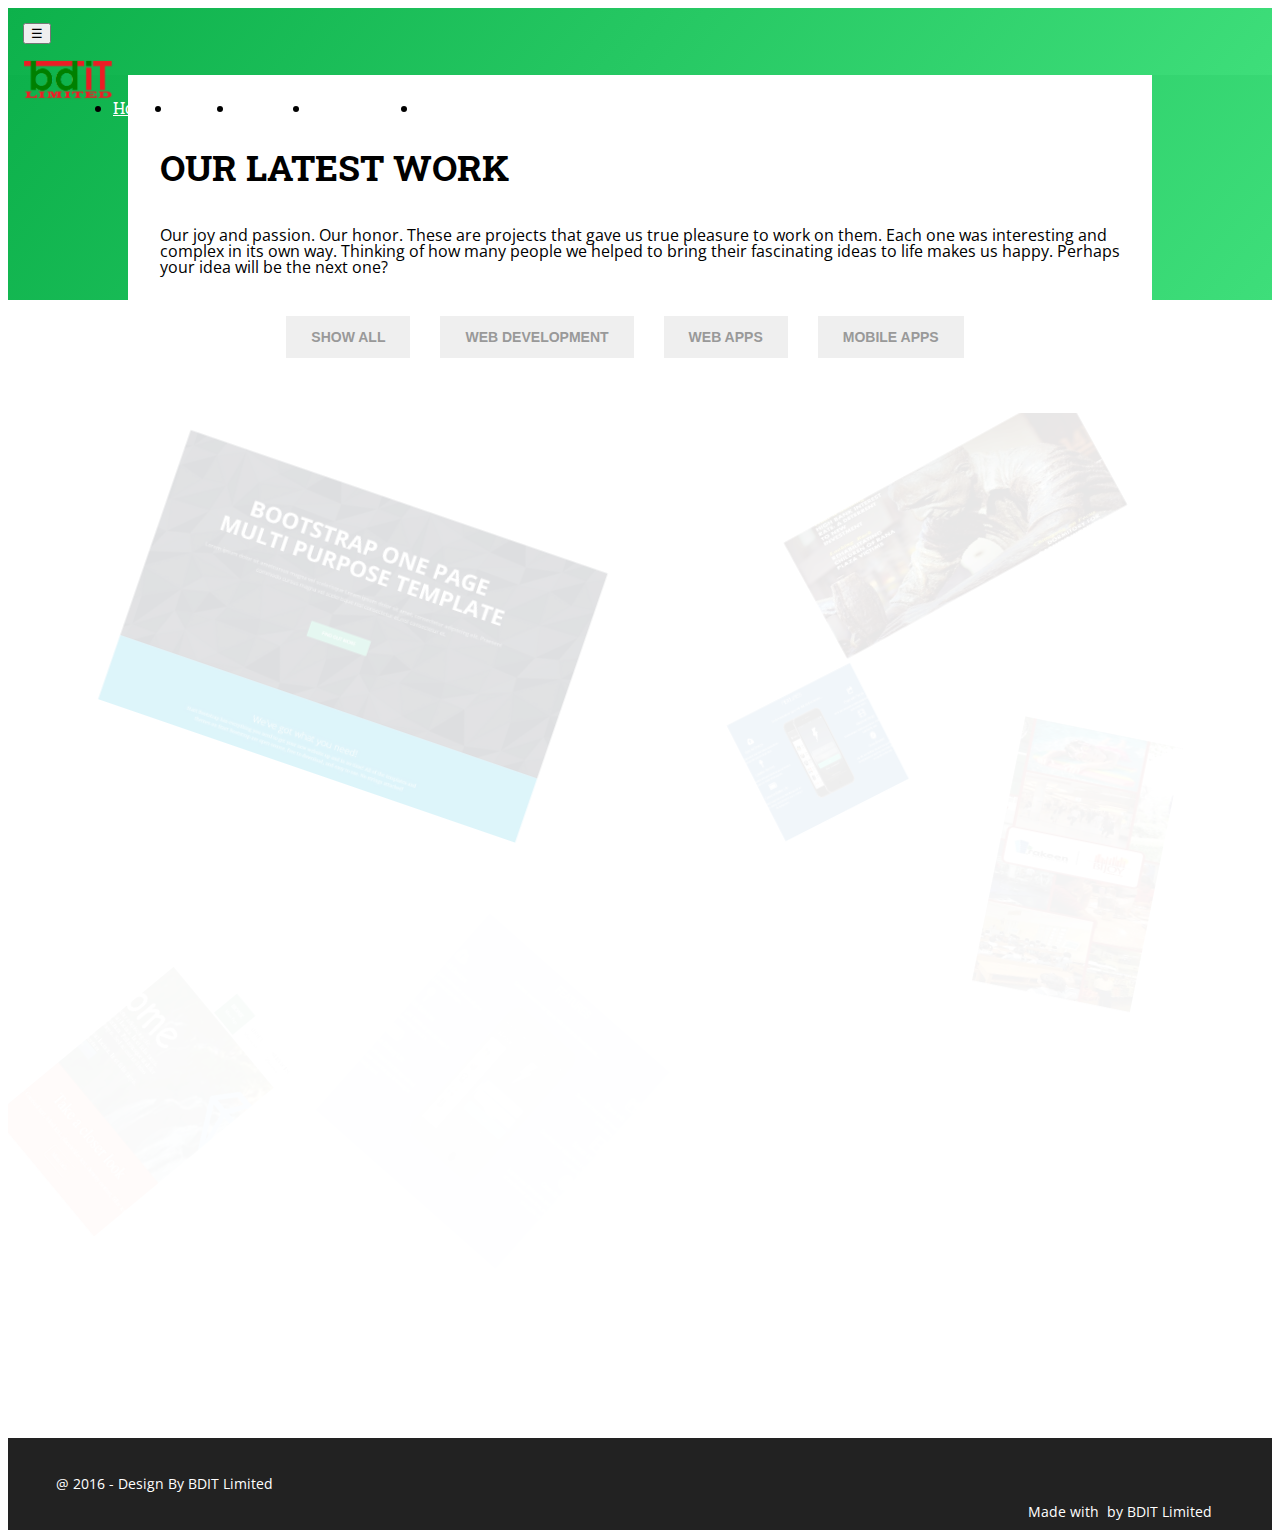
==== commit 876b14e1: "customize contact section" ====
--- a/projects.html
+++ b/projects.html
@@ -68,16 +68,16 @@
                 <a href="index.html" class="nav-link">Home</a>
               </li>
               <li class="nav-item">
-                <a href="index.html#about" class="nav-link">About</a>
-              </li>
-              <li class="nav-item">
-                <a href="#" class="nav-link">Projects</a>
-              </li>
-              <li class="nav-item">
-                <a href="#achivement" class="nav-link">Achivement</a>
-              </li>
-              <li class="nav-item">
-                <a href="#contact" class="nav-link">Contact Us</a>
+                <a href="about.html" class="nav-link">About</a>
+              </li>
+              <li class="nav-item">
+                <a href="projects.html" class="nav-link">Projects</a>
+              </li>
+              <li class="nav-item">
+                <a href="index.html#achivement" class="nav-link">Achivement</a>
+              </li>
+              <li class="nav-item">
+                <a href="index.html#contact" class="nav-link">Contact Us</a>
               </li>
             </ul>
           </div>
--- a/css/style.css
+++ b/css/style.css
@@ -660,14 +660,19 @@
 }
 
 /*========== Theme Store ===========*/
-#theme-store {
+/*#theme-store {
     padding-top: 77px;
     padding-bottom: 77px;
-}
+}*/
 
 /*========= Contact =========*/
 #contact {
     background-image: url(../img/contact-bg.jpg);
+    ​-webkit-background-size: cover;
+    -moz-background-size: cover;
+    o-background-size: cover;
+    background-size: cover;
+    position:relative;
     padding-top: 100px;
     padding-bottom: 100px;
 }
@@ -683,7 +688,7 @@
      color: #352b2b;
      font-size: 16px;
      line-height: 1;
-     padding-bottom: 25px;
+     padding-bottom: 50px;
 }
 #contact h4 {
      font-family: 'Roboto Slab', sans-serif;
@@ -692,6 +697,7 @@
      line-height: 1;
      padding-bottom: 15px;
      text-transform: uppercase;
+     padding-bottom: 25px;
 }
 #contact ul {
     list-style: none;
@@ -727,7 +733,8 @@
 #contact textarea {
     max-width: 535px !important;
     background-color: transparent; !important;
-    border-radius: 0 !important;
+    border: 1px solid #fff;
+    border-radius: 0;
 }
 #contact textarea:focus {
     border: 1px solid gray;
@@ -752,12 +759,91 @@
     border: 0;
 }
 
+/*-------------- Map -----------------*/
+.map {
+  text-align: center;
+}
+.fa-map-marker {
+    display: inline-block;
+    position: relative;
+    -moz-animation: bounce 1s infinite linear;
+    -o-animation: bounce 1s infinite linear;
+    -webkit-animation: bounce 1s infinite linear;
+    animation: bounce 1s infinite linear;
+}
+@-webkit-keyframes bounce {
+    0% { top: 0; }
+    50% { top: -0.2em; }
+    70% { top: -0.3em; }
+    100% { top: 0; }
+}
+@-moz-keyframes bounce {
+    0% { top: 0; }
+    50% { top: -0.2em; }
+    70% { top: -0.3em; }
+    100% { top: 0; }
+}
+@-o-keyframes bounce {
+    0% { top: 0; }
+    50% { top: -0.2em; }
+    70% { top: -0.3em; }
+    100% { top: 0; }
+}
+@-ms-keyframes bounce {
+    0% { top: 0; }
+    50% { top: -0.2em; }
+    70% { top: -0.3em; }
+    100% { top: 0; }
+}
+@keyframes bounce {
+    0% { top: 0; }
+    50% { top: -0.2em; }
+    70% { top: -0.3em; }
+    100% { top: 0; }
+}
+
+/*================================================*/
+/*  ---------------   About Page 
+/*================================================*/
+#highlighted {
+  background :url(https://raw.githubusercontent.com/JulianLaval/canvas-particle-network/master/img/demo-bg.jpg) no-repeat center center fixed;
+  -webkit-background-size: cover;
+  -moz-background-size: cover;
+  -o-background-size: cover;
+  background-size: cover;
+  position: relative;
+  height: 40vh;
+  width: 100%;
+  text-align: center;
+  padding-top: 5.5rem;
+}
+
+#highlighted h1 {
+  display: block;
+  margin: 0px auto 10px;
+  padding: 0px;
+  text-align: center;
+  color: #FFF;
+  font-size: 3.2vw;
+  letter-spacing: 0.025em;
+}
+
+#highlighted a {
+  color: #fff;
+}
+
+.highlight-btn {
+  background-color: transparent;
+  border: 1.5px solid #fff;
+  border-radius: 0;
+  margin-top: 2rem;
+}
+
 /*========== Footer ==========*/
 footer {
     background-color: #222;
     line-height: 2;
-    padding-bottom: 45px;
-    padding-top: 45px;
+    padding: 2rem 3rem;
     color: #fff;
 }
 footer p {
